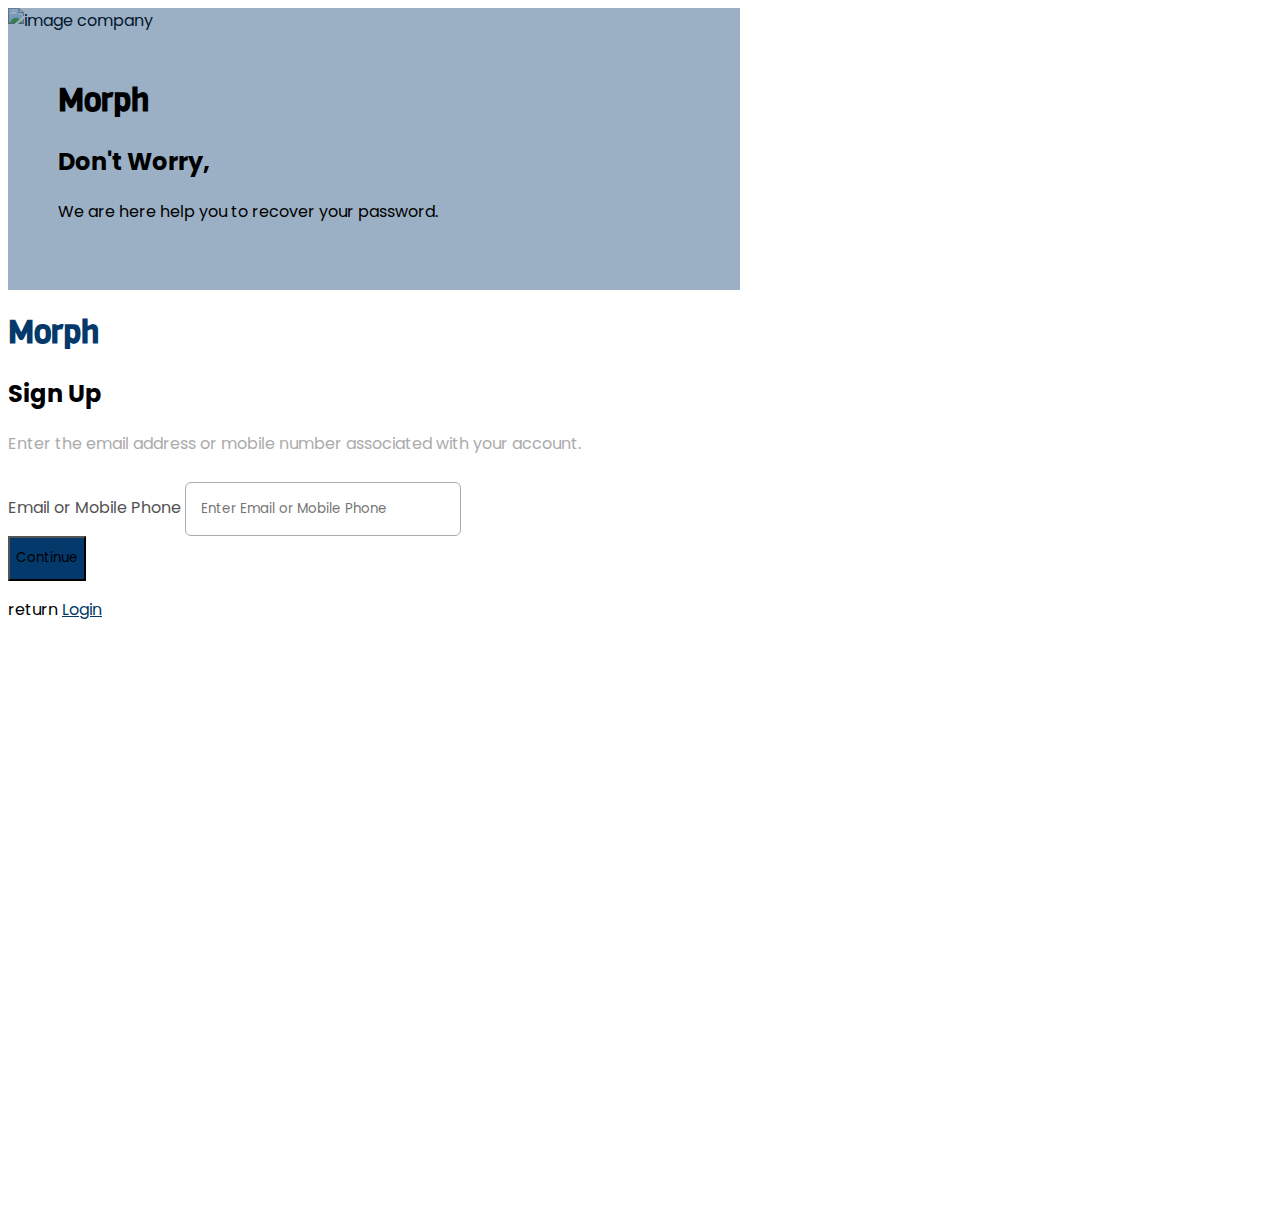
==== src/form/ForgotPass.html @ 49ddfd26 "=insialisasi init" ====
<!DOCTYPE html>
<html lang="en" dir="ltr">
  <head>
    <meta charset="utf-8" />
    <meta name="viewport" content="width=device-width, initial-scale=1.0" />
    <link
      href="https://unpkg.com/tailwindcss@^2/dist/tailwind.min.css"
      rel="stylesheet"
    />
    <link rel="stylesheet" href="../css/index.css" />
    <title>Forgot Password</title>
  </head>
  <body>
    <div class="wrapperParent flex">
      <div class="wrapperJumb text-white md:flex hidden">
        <div class="logo">
          <h1 class="text-4xl">Morph</h1>
        </div>
        <img
          src="https://images.unsplash.com/photo-1435575653489-b0873ec954e2?ixid=MnwxMjA3fDB8MHxwaG90by1wYWdlfHx8fGVufDB8fHx8&ixlib=rb-1.2.1&auto=format&fit=crop&w=750&q=80"
          alt="image company"
        />
        <div class="self-center">
          <h2 class="text-3xl tracking-widest">Don't Worry,</h2>
          <p class="mt-4">
            We are here help you to recover your password.
          </p>
        </div>
      </div>

      <div
        class="wrapperInput md:w-2/4 w-full flex justify-center md:items-center"
      >
        <div class="md:w-2/3 w-11/12">
          <div class="logo md:hidden block mt-10">
            <h1 class="text-4xl" style="color: #04396c;">Morph</h1>
          </div>
          <h2 class="text-3xl font-bold mt-12">Sign Up</h2>
          <p class="mt-2" style="color: #ababab;">
            Enter the email address or mobile number associated with your
            account.
          </p>
          <div class="inputLabel mt-8">
            <label class="label">Email or Mobile Phone</label>
            <input
              class="w-full"
              type="text"
              placeholder="Enter Email or Mobile Phone"
            />
          </div>
          <button
            class="submit w-full text-white font-bold mt-8 rounded-md"
            type="button"
          >
            Continue
          </button>
          <p class="text-center mt-4">
            return
            <a
              href="/your login location"
              style="color: #04396c;"
              class="font-bold"
              >Login</a
            >
          </p>
        </div>
      </div>
    </div>
  </body>
</html>
---- src/css/index.css ----
@import url("https://fonts.googleapis.com/css2?family=Poppins&family=Viga&display=swap");
* {
  font-family: "Poppins", sans-serif;
}

.wrapperJumb {
  width: 50%;
  height: auto;
  background-repeat: no-repeat;
  position: relative;
  padding: 50px;
}
.wrapperJumb img {
  position: absolute;
  top: 0;
  left: 0;
  width: 100%;
  object-fit: cover;
  height: 100%;
  z-index: -2;
}
.wrapperJumb::before {
  content: "";
  position: absolute;
  height: 100%;
  width: 100%;
  background: #04396c;
  top: 0;
  left: 0;
  z-index: -1;
  opacity: 40%;
}
.logo h1 {
  font-family: "Viga", sans-serif;
}
.wrapperInput {
  min-height: 100vh;
}
label {
  color: #535353;
}
input[type="text"],
input[type="password"] {
  height: 50px;
  padding-left: 15px;
  border-radius: 6px;
  border: 1px solid #ababab;
  margin-top: 10px;
  outline: none;
}
input:focus {
  border-color: #035b96;
}

input[type="checkbox"] {
  margin-right: 10px;
  width: 18px;
  height: 18px;
}

.forgotPassword {
  color: #04396c;
}

.submit {
  background: #04396c;
  height: 45px;
}

/* page sign up */
p.my-4 {
  color: #ababab;
}
p.my-4 a {
  color: #04396c;
}
/*  */

/* page validation */
.inputOTP input {
  margin: auto 10px;
  text-align: center;
  border-radius: 5px;
  padding-left: 0;
}
/*  */

/* responsive breakpoint */
/*  Small devices (landscape phones, 576px and up) */
@media screen and (max-width: 767.98px) {
  h2 {
    font-size: 24px;
  }
}

/*  */
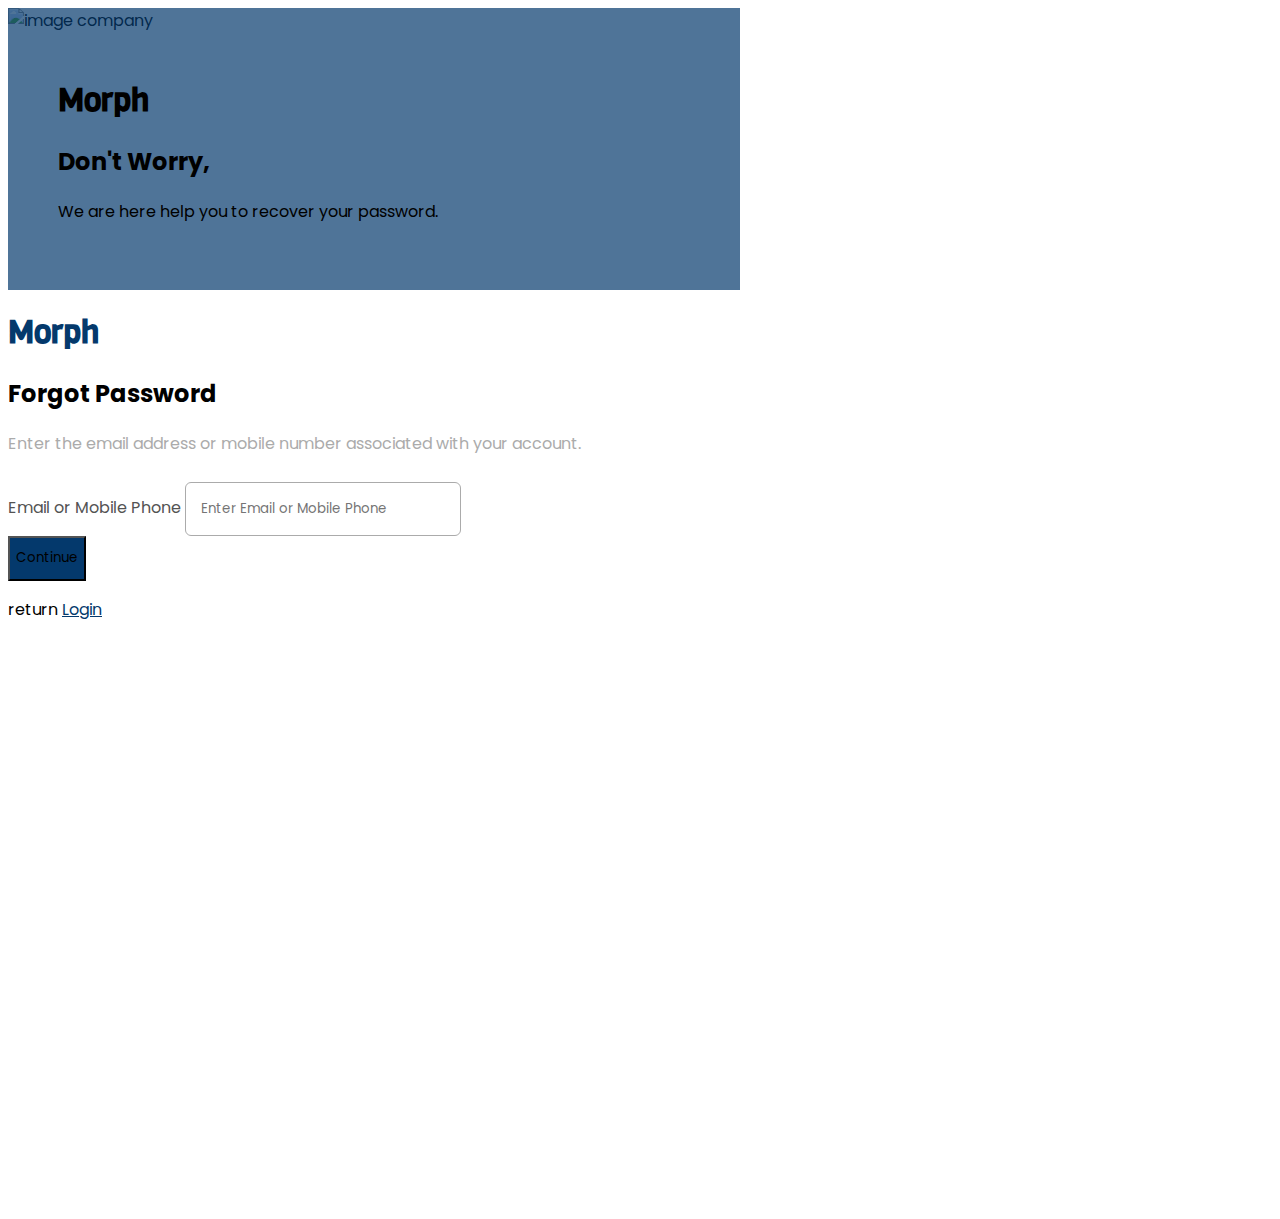
==== commit 10519e8d: "=inisialisasi commit 2" ====
--- a/src/form/ForgotPass.html
+++ b/src/form/ForgotPass.html
@@ -35,7 +35,7 @@
           <div class="logo md:hidden block mt-10">
             <h1 class="text-4xl" style="color: #04396c;">Morph</h1>
           </div>
-          <h2 class="text-3xl font-bold mt-12">Sign Up</h2>
+          <h2 class="text-3xl font-bold mt-12">Forgot Password</h2>
           <p class="mt-2" style="color: #ababab;">
             Enter the email address or mobile number associated with your
             account.
@@ -48,18 +48,17 @@
               placeholder="Enter Email or Mobile Phone"
             />
           </div>
-          <button
-            class="submit w-full text-white font-bold mt-8 rounded-md"
-            type="button"
-          >
-            Continue
-          </button>
+          <a href="Validation.html">
+            <button
+              class="submit w-full text-white font-bold mt-8 rounded-md"
+              type="button"
+            >
+              Continue
+            </button>
+          </a>
           <p class="text-center mt-4">
             return
-            <a
-              href="/your login location"
-              style="color: #04396c;"
-              class="font-bold"
+            <a href="../../index.html" style="color: #04396c;" class="font-bold"
               >Login</a
             >
           </p>
--- a/src/css/index.css
+++ b/src/css/index.css
@@ -28,7 +28,7 @@
   top: 0;
   left: 0;
   z-index: -1;
-  opacity: 40%;
+  opacity: 0.7;
 }
 .logo h1 {
   font-family: "Viga", sans-serif;
